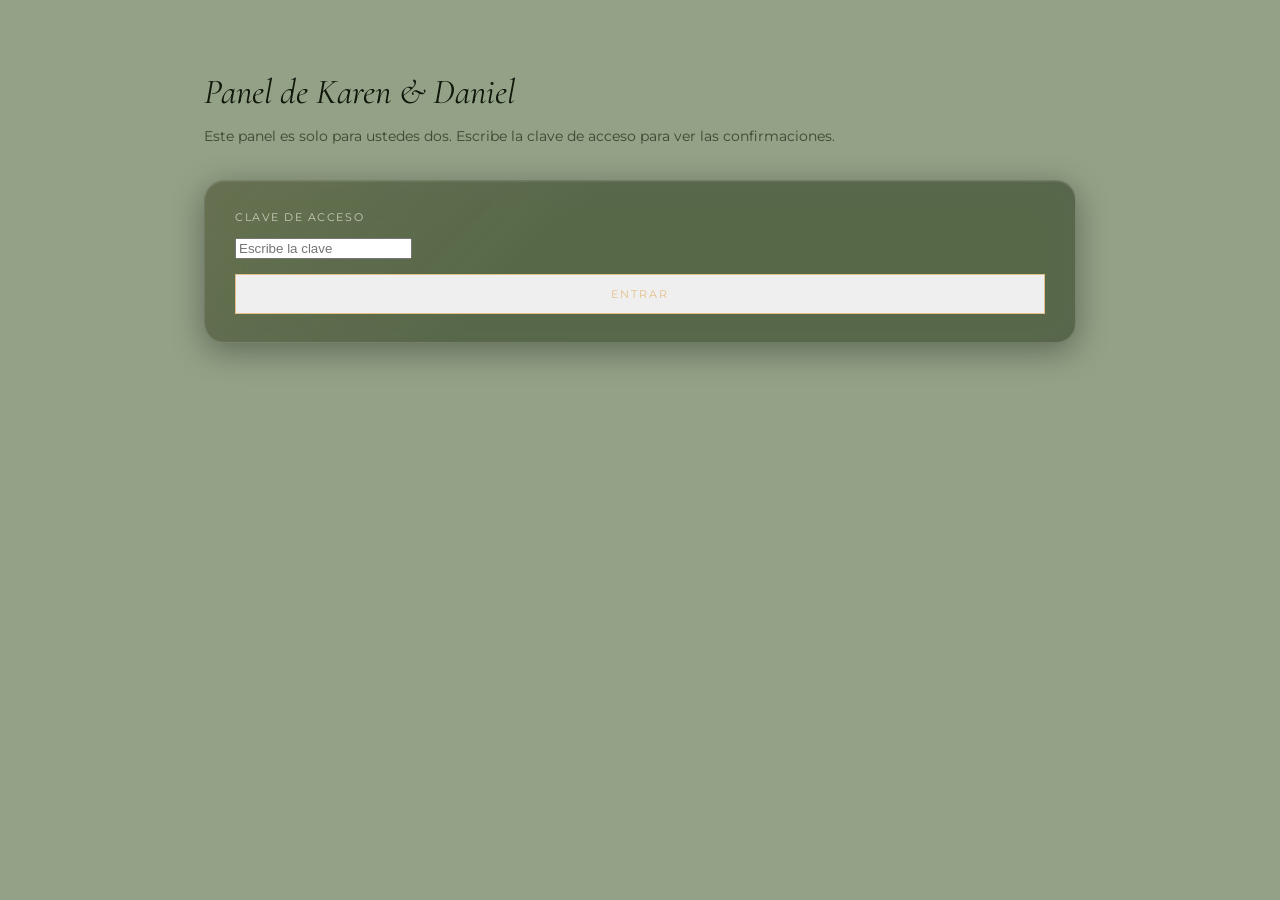
==== confirmaciones.html @ 7b3611a4 "Add files via upload" ====
<!DOCTYPE html>
<html lang="es">
<head>
<meta charset="UTF-8">
<meta name="viewport" content="width=device-width, initial-scale=1.0">
<title>Confirmaciones — Karen &amp; Daniel</title>
<meta name="robots" content="noindex, nofollow">
<link rel="preconnect" href="https://fonts.googleapis.com">
<link rel="preconnect" href="https://fonts.gstatic.com" crossorigin>
<link href="https://fonts.googleapis.com/css2?family=Cormorant+Garamond:ital,wght@0,400;0,500;1,400&family=Montserrat:wght@400;500;600&display=swap" rel="stylesheet">
<link rel="stylesheet" href="style.css">
</head>
<body style="background:var(--ivory);">

<!--
  PANEL PRIVADO — solo Karen y Daniel deberían tener este enlace.
  Pide una clave antes de mostrar cualquier dato. Como el sitio se
  publica como archivos estáticos (GitHub Pages), esto es una
  protección básica, no un login real de servidor: no la uses para
  nada más sensible que esta lista de invitados. Ver notas en
  google-apps-script.gs.
-->
<div class="admin-wrap" id="login-gate">
  <h1>Panel de Karen &amp; Daniel</h1>
  <p class="admin-sub">Este panel es solo para ustedes dos. Escribe la clave de acceso para ver las confirmaciones.</p>
  <div class="novios-box glass">
    <div class="field" style="margin-bottom:14px;">
      <label for="clave-acceso">Clave de acceso</label>
      <input type="password" id="clave-acceso" placeholder="Escribe la clave" autocomplete="off">
    </div>
    <button class="btn btn--gold btn--full" id="btn-entrar">Entrar</button>
    <p class="guest-status show" id="login-error" style="display:none;"></p>
  </div>
</div>

<div class="admin-wrap" id="dashboard-content" style="display:none;">
  <h1>Confirmaciones</h1>
  <p class="admin-sub" id="admin-sub-texto">Karen &amp; Daniel · 14 de noviembre de 2026</p>

  <div class="admin-stats" id="stats"></div>

  <div class="novios-box glass">
    <h2>Para Karen y Daniel</h2>
    <p>Desde aquí pueden descargar toda la información compilada de las confirmaciones de sus invitados, lista para revisar en Excel o compartir con el lugar del evento y el catering.</p>
    <p style="margin-top:10px;">Para enviar la invitación personalizada a cada invitado (con su nombre y su cantidad de acompañantes y niños ya cargados), usa el archivo <code>enlaces-invitados.csv</code> que te entregó Claude — cada fila trae el enlace único de esa persona o familia, listo para copiar y enviar por WhatsApp. Reemplaza <code>TU-DOMINIO-AQUI.com</code> por el dominio real donde publiques el sitio.</p>
    <div class="admin-actions">
      <button class="btn btn--gold" id="btn-export">Descargar todo (CSV)</button>
      <button class="btn" id="btn-clear">Borrar datos locales</button>
      <button class="btn" id="btn-salir">Salir</button>
    </div>
  </div>

  <div id="table-wrap"></div>
</div>

<script src="guests-data.js"></script>
<script src="guests-remote.js"></script>
<script>
/* ================================================================
 * ACCESO PRIVADO
 * Cambia CLAVE_ACCESO por la clave que quieras usar, y usa la MISMA
 * clave en CLAVE_NOVIOS dentro de google-apps-script.gs — así el
 * panel puede pedirle a Google Sheets las confirmaciones reales de
 * todos los dispositivos, no solo las de este navegador.
 * ================================================================ */
const CLAVE_ACCESO = "KarenYDaniel2026";
const SESION_KEY = "novios_acceso_ok";

const loginGate = document.getElementById("login-gate");
const dashboard = document.getElementById("dashboard-content");
const claveInput = document.getElementById("clave-acceso");
const loginError = document.getElementById("login-error");

function entrarAlPanel(){
  loginGate.style.display = "none";
  dashboard.style.display = "block";
  sessionStorage.setItem(SESION_KEY, "1");
  render();
}

document.getElementById("btn-entrar").addEventListener("click", () => {
  if (claveInput.value === CLAVE_ACCESO) {
    loginError.style.display = "none";
    entrarAlPanel();
  } else {
    loginError.textContent = "Clave incorrecta. Inténtalo de nuevo.";
    loginError.style.display = "block";
  }
});

claveInput.addEventListener("keydown", (e) => {
  if (e.key === "Enter") {
    e.preventDefault();
    document.getElementById("btn-entrar").click();
  }
});

document.getElementById("btn-salir").addEventListener("click", () => {
  sessionStorage.removeItem(SESION_KEY);
  dashboard.style.display = "none";
  loginGate.style.display = "block";
  claveInput.value = "";
});

// Si ya entraron antes en esta pestaña/sesión, no vuelve a pedir la clave.
if (sessionStorage.getItem(SESION_KEY) === "1") {
  entrarAlPanel();
}

/* ================================================================
 * DATOS: confirmaciones guardadas en este navegador (respaldo) +
 * confirmaciones reales desde Google Sheets (todas las personas,
 * desde cualquier dispositivo) cuando APPS_SCRIPT_URL esté configurado
 * en guests-remote.js.
 * ================================================================ */
const LS_KEY = "rsvps_karen_daniel";
document.addEventListener("guest-list-updated", render);

function cargarConfirmacionesLocales(){
  return JSON.parse(localStorage.getItem(LS_KEY) || "[]");
}

async function cargarConfirmacionesRemotas(){
  if (typeof APPS_SCRIPT_URL === "undefined" || !APPS_SCRIPT_URL) return null;
  try {
    const res = await fetch(`${APPS_SCRIPT_URL}?accion=confirmaciones&clave=${encodeURIComponent(CLAVE_ACCESO)}`);
    const datos = await res.json();
    if (datos && datos.ok && Array.isArray(datos.confirmaciones)) {
      return datos.confirmaciones
        .filter((c) => c.asistencia === "si" || c.asistencia === "no")
        .map((c) => ({
          nombre: c.nombre,
          asistencia: c.asistencia,
          llevaAcompanante: !!c.nombreAcompanante,
          nombreAcompanante: c.nombreAcompanante || "",
          llevaNino: !!c.nombreNino,
          nombreNino: c.nombreNino || "",
          fechaConfirmacion: c.fechaConfirmacion || "",
        }));
    }
  } catch (err) {
    console.warn("No se pudieron cargar las confirmaciones desde Google Sheets, usando respaldo local:", err);
  }
  return null;
}

// Combina lo remoto (fuente de verdad, todos los dispositivos) con lo local
// (respaldo inmediato de este navegador), sin duplicar por nombre.
function combinarConfirmaciones(remotas, locales){
  const base = remotas ? [...remotas] : [];
  const nombresBase = new Set(base.map((d) => normalizar(d.nombre)));
  locales.forEach((d) => {
    if (!nombresBase.has(normalizar(d.nombre))) base.push(d);
  });
  return base;
}

function formatearFecha(iso){
  if (!iso) return "—";
  const d = new Date(iso);
  if (isNaN(d.getTime())) return "—";
  return d.toLocaleString("es-CO", { day: "2-digit", month: "short", year: "numeric", hour: "2-digit", minute: "2-digit" });
}

async function render(){
  const locales = cargarConfirmacionesLocales();
  const remotas = await cargarConfirmacionesRemotas();
  const datos = combinarConfirmaciones(remotas, locales)
    .sort((a, b) => new Date(b.fechaConfirmacion) - new Date(a.fechaConfirmacion));

  document.getElementById("admin-sub-texto").textContent = remotas
    ? "Karen & Daniel · 14 de noviembre de 2026 — mostrando las confirmaciones reales de Google Sheets (todos los dispositivos)."
    : "Karen & Daniel · 14 de noviembre de 2026 — mostrando solo las confirmaciones guardadas en este navegador. Conecta Google Sheets (ver google-apps-script.gs) para ver las de todos los dispositivos.";

  const total = GUEST_LIST.length;
  const confirmados = datos.filter((d) => d.asistencia === "si").length;
  const noAsisten = datos.filter((d) => d.asistencia === "no").length;
  const pendientes = Math.max(total - datos.length, 0);
  const conAcompanante = datos.filter((d) => d.llevaAcompanante).length;
  const conNino = datos.filter((d) => d.llevaNino).length;

  document.getElementById("stats").innerHTML = `
    <div class="stat"><div class="n">${confirmados}</div><div class="l">Confirmados</div></div>
    <div class="stat"><div class="n">${noAsisten}</div><div class="l">No asisten</div></div>
    <div class="stat"><div class="n">${pendientes}</div><div class="l">Pendientes</div></div>
    <div class="stat"><div class="n">${conAcompanante}</div><div class="l">Con acompañante</div></div>
    <div class="stat"><div class="n">${conNino}</div><div class="l">Con niño(s)</div></div>
  `;

  const wrap = document.getElementById("table-wrap");

  if (datos.length === 0) {
    wrap.innerHTML = `<div class="empty-state">Todavía no hay confirmaciones registradas.</div>`;
    return;
  }

  const filas = datos.map((d) => `
    <tr>
      <td>${d.nombre}</td>
      <td><span class="tag ${d.asistencia === 'si' ? 'si' : 'no'}">${d.asistencia === 'si' ? 'Asiste' : 'No asiste'}</span></td>
      <td>${d.llevaAcompanante ? (d.nombreAcompanante || 'Sí (sin nombre)') : '—'}</td>
      <td>${d.llevaNino ? (d.nombreNino || 'Sí (sin nombre)') : '—'}</td>
      <td>${formatearFecha(d.fechaConfirmacion)}</td>
    </tr>
  `).join("");

  wrap.innerHTML = `
    <table class="rsvp-table">
      <thead><tr><th>Invitado</th><th>Asistencia</th><th>Acompañante</th><th>Niño(s)</th><th>Fecha de confirmación</th></tr></thead>
      <tbody>${filas}</tbody>
    </table>
  `;
}

document.getElementById("btn-export").addEventListener("click", async () => {
  const locales = cargarConfirmacionesLocales();
  const remotas = await cargarConfirmacionesRemotas();
  const datos = combinarConfirmaciones(remotas, locales);
  if (datos.length === 0) { alert("No hay datos para exportar todavía."); return; }
  const encabezado = "Nombre,Asistencia,Acompanante,NombreAcompanante,LlevaNino,NombreNino,FechaConfirmacion\n";
  const filas = datos.map((d) => [
    d.nombre, d.asistencia, d.llevaAcompanante ? "Si" : "No", d.nombreAcompanante || "",
    d.llevaNino ? "Si" : "No", d.nombreNino || "", d.fechaConfirmacion
  ].map((v) => `"${String(v).replace(/"/g, '""')}"`).join(",")).join("\n");
  const blob = new Blob([encabezado + filas], { type: "text/csv;charset=utf-8;" });
  const url = URL.createObjectURL(blob);
  const a = document.createElement("a");
  a.href = url; a.download = "confirmaciones-karen-daniel.csv";
  a.click();
  URL.revokeObjectURL(url);
});

document.getElementById("btn-clear").addEventListener("click", () => {
  if (confirm("¿Borrar las confirmaciones guardadas en ESTE navegador? Esto no afecta lo que ya está guardado en Google Sheets. Esta acción no se puede deshacer.")) {
    localStorage.removeItem(LS_KEY);
    render();
  }
});
</script>
</body>
</html>
---- style.css ----
/* =========================================================
   Karen & Daniel — 14.11.2026
   Tokens
   ========================================================= */
:root{
  --ivory:      oklab(69.029% -0.02671 0.03192);
  --ivory-2:    #2e5430;
  --ink:        #10160A;
  --ink-soft:   #3C4630;
  --gold:       #264b02;
  --gold-soft:  #E3C088;
  --wine:       #fce7b0;
  --green-deep: #f9f4c3;
  --green-mid:  #6e9225;
  --green-card: rgb(82, 111, 46);
  --line:       rgba(28,23,18,0.14);
  --shadow:     0 20px 60px rgba(10,15,6,0.35);

  --display:   'Cormorant Garamond', serif;
  --body:      'Montserrat', sans-serif;

  --container: 720px;

  --overlay-green: rgba(9, 24, 11, 0.78);
  --overlay-green-2: rgba(6, 14, 7, 0.48);
  --glass-bg: rgba(246, 242, 232, 0.897);
  --glass-bg-dark: rgba(29, 41, 20, 0.48);
  --glass-border: rgba(255, 255, 255, 0.53);
  --glass-blur: 18px;

  --section-dark-green: linear-gradient(165deg, #153105 0%, #1e2409 50%, #081a0a 100%);
  --edge-fade: #081a0a;
}

/* =========================================================
   Liquid glass — shared utility
   ========================================================= */
.glass{
  position: relative;
  background:
    linear-gradient(135deg, rgba(227,192,136,0.10) 0%, transparent 40%),
    var(--glass-bg-dark);
  -webkit-backdrop-filter: blur(var(--glass-blur)) saturate(150%);
  backdrop-filter: blur(var(--glass-blur)) saturate(150%);
  border: 1px solid rgba(255,255,255,0.14);
  box-shadow: 0 8px 32px rgba(0,0,0,0.35), inset 0 1px 0 rgba(255,255,255,0.08);
  transition: transform .35s ease, box-shadow .35s ease, border-color .35s ease;
}
.glass:hover{
  transform: translateY(-3px);
  box-shadow: 0 14px 40px rgba(0,0,0,0.4), 0 0 0 1px rgba(227,192,136,0.3), inset 0 1px 0 rgba(255,255,255,0.1);
  border-color: rgba(227,192,136,0.4);
}
/* Brillo cálido dinámico: sigue el cursor sobre la superficie liquid glass */
.glass::after{
  content: "";
  position: absolute;
  inset: 0;
  border-radius: inherit;
  background: radial-gradient(240px circle at var(--mx, 50%) var(--my, 50%), rgba(227,192,136,0.55), rgba(207,163,92,0.14) 45%, transparent 65%);
  mix-blend-mode: soft-light;
  opacity: 0;
  transition: opacity .5s ease;
  pointer-events: none;
  z-index: 5;
}
.glass:hover::after{ opacity: 1; }
.card--dark.glass,
.hero .glass,
.section--dark .glass{
  background: var(--glass-bg-dark);
  border-color: rgba(255,255,255,0.14);
  box-shadow: 0 8px 32px rgba(0,0,0,0.35), inset 0 1px 0 rgba(255,255,255,0.08);
}
.section--tight{ padding: 56px 0 0; }

*{ box-sizing: border-box; }
html{ scroll-behavior: smooth; }
body{
  margin:0;
  background: var(--ivory);
  color: var(--ink);
  font-family: var(--body);
  font-weight: 400;
  line-height: 1.6;
  -webkit-font-smoothing: antialiased;
}

@media (prefers-reduced-motion: reduce){
  *{ animation-duration: 0.01ms !important; animation-iteration-count: 1 !important; transition-duration: 0.01ms !important; scroll-behavior: auto !important; }
}

img{ max-width:100%; display:block; }

a{ color: inherit; }

:focus-visible{
  outline: 2px solid var(--wine);
  outline-offset: 3px;
}

.container{
  max-width: var(--container);
  margin: 0 auto;
  padding: 0 24px;
}

.eyebrow{
  font-family: var(--body);
  font-size: 11px;
  font-weight: 600;
  letter-spacing: 0.28em;
  text-transform: uppercase;
  color: var(--gold);
}

h1, h2, h3{
  font-family: var(--display);
  font-weight: 400;
  color: var(--ink);
  margin: 0;
}

h2{
  font-size: clamp(2rem, 5vw, 2.75rem);
  font-style: italic;
  letter-spacing: 0.01em;
}

p{ margin: 0; }

.section{
  padding: 96px 0;
  position: relative;
}

.section--dark{
  background: var(--ink);
  color: var(--ivory);
}
.section--dark h2, .section--dark h3{ color: var(--ivory); }
.section--dark .eyebrow{ color: var(--gold-soft); }

/* Secciones de fondo claro reemplazadas por un degradado verde oscuro,
   con texto claro para que resalte y no haya salto de contraste entre secciones. */
.section:not(.section--dark){
  background: var(--section-dark-green);
  color: var(--ivory);
}

.section-head{
  text-align: center;
  margin-bottom: 56px;
}
.section-head .eyebrow{ display:block; margin-bottom: 14px; color: var(--gold-soft); }
.section-head h2{ color: var(--ivory); }

/* =========================================================
   Seal divider — the signature element
   A wax-seal monogram marks the turn of every section, like
   the seal on the back flap of the invitation envelope.
   ========================================================= */
.seal{
  width: 64px;
  height: 64px;
  margin: 0 auto;
  display: grid;
  place-items: center;
  position: relative;
}
.seal svg{ width:100%; height:100%; }
.seal-divider{
  display:flex;
  justify-content:center;
  padding: 8px 0 48px;
  background: var(--ink);
}

/* =========================================================
   Header / nav
   ========================================================= */
.top-nav{
  position: fixed;
  top: 0; left: 0; right: 0;
  z-index: 40;
  display:flex;
  justify-content:center;
  padding: 18px 0;
  background: linear-gradient(to bottom, rgba(6,14,7,0.45), transparent);
  pointer-events: none;
}
.top-nav .monogram{
  pointer-events: all;
  font-family: var(--display);
  font-style: italic;
  font-size: 22px;
  color: var(--ivory);
  letter-spacing: 0.04em;
}

/* =========================================================
   Hero
   ========================================================= */
.hero{
  min-height: 100vh;
  display:flex;
  flex-direction: column;
  align-items: center;
  justify-content: center;
  text-align: center;
  padding: 140px 24px 80px;
  background: var(--ink);
  color: var(--ivory);
  overflow: hidden;
  position: relative;
}

.hero::before,
.hero::after{
  content:"";
  position:absolute;
  width: 1px;
  background: linear-gradient(to bottom, transparent, var(--gold-soft) 20%, var(--gold-soft) 80%, transparent);
  top: 40px; bottom: 40px;
  opacity: 0.5;
  z-index: 2;
}
.hero::before{ left: 24px; }
.hero::after{ right: 24px; }

/* Video banner de portada — horizontal, responsive, cubre todo el hero */
.hero-media{
  position: absolute;
  inset: 0;
  z-index: 0;
  overflow: hidden;
  /* Fondo cálido de respaldo (igual al diseño original) mientras cargas tu video real */
  background: radial-gradient(120% 90% at 15% 10%, var(--green-mid) 0%, var(--ink) 55%), radial-gradient(90% 70% at 85% 90%, rgba(207,163,92,0.16) 0%, transparent 60%);
}
.hero-video{
  position: absolute;
  top: 50%; left: 50%;
  width: 100%; height: 100%;
  min-width: 100%; min-height: 100%;
  transform: translate(-50%, -50%);
  object-fit: cover;
  object-position: center;
}
/* Escritorio: video horizontal. Se oculta en responsive/móvil. */
.hero-video--mobile{ display: none; }
@media (max-width: 640px){
  .hero-video--desktop{ display: none; }
  .hero-video--mobile{ display: block; }
}
.hero-overlay{
  position: absolute;
  inset: 0;
  background:
    linear-gradient(180deg, var(--overlay-green) 0%, var(--overlay-green-2) 42%, var(--overlay-green) 100%);
  mix-blend-mode: multiply;
  opacity: 0.68;
}
/* Une el borde inferior del video con el tono de la siguiente sección
   con una transición corta y suave — sin crear un bloque negro grande. */
.hero-media::after{
  content: "";
  position: absolute;
  left: 0; right: 0; bottom: 0;
  height: clamp(56px, 9vh, 110px);
  background: linear-gradient(180deg, transparent 0%, transparent 30%, var(--edge-fade) 100%);
  pointer-events: none;
  z-index: 1;
}

.hero-frame{
  position:relative;
  z-index:2;
  max-width: 560px;
  animation: rise 1.1s cubic-bezier(.2,.7,.2,1) both;
}

@keyframes rise{
  from{ opacity:0; transform: translateY(18px); }
  to{ opacity:1; transform: translateY(0); }
}

.hero .eyebrow{ color: var(--gold-soft); text-shadow: 0 2px 10px rgba(0,0,0,0.55); }

.hero-names{
  font-family: var(--display);
  font-style: italic;
  font-weight: 400;
  font-size: clamp(3.2rem, 12vw, 5.6rem);
  line-height: 1.05;
  margin: 18px 0 6px;
  letter-spacing: 0.01em;
  color: var(--ivory);
  text-shadow: 0 6px 28px rgba(0,0,0,0.5), 0 1px 4px rgba(0,0,0,0.45);
}
.hero-names .amp{
  display:block;
  font-size: 0.55em;
  color: var(--gold-soft);
  margin: 2px 0;
}

.hero-sub{
  font-family: var(--body);
  font-size: 13px;
  letter-spacing: 0.22em;
  text-transform: uppercase;
  color: var(--ivory);
  opacity: 0.92;
  margin-top: 10px;
  text-shadow: 0 2px 10px rgba(0,0,0,0.5);
}
.hero-message{
  font-family: var(--display);
  font-style: italic;
  font-weight: 400;
  font-size: 15px;
  line-height: 1.6;
  letter-spacing: 0.01em;
  color: var(--ivory);
  opacity: 0.88;
  margin-top: 18px;
  text-shadow: 0 2px 10px rgba(0,0,0,0.5);
}

.hero-copy{
  margin-top: 28px;
  font-size: 15.5px;
  color: rgba(246,241,231,0.82);
  max-width: 420px;
  margin-inline: auto;
}

/* Countdown */
.countdown{
  display:flex;
  gap: clamp(10px, 4vw, 28px);
  justify-content: center;
  margin-top: 44px;
}
.countdown .unit{
  min-width: 62px;
}
.countdown .num{
  font-family: var(--display);
  font-size: clamp(1.8rem, 6vw, 2.6rem);
  color: var(--gold-soft);
  font-weight: 500;
}
.countdown .label{
  font-size: 10px;
  letter-spacing: 0.18em;
  text-transform: uppercase;
  opacity: 0.7;
  margin-top: 4px;
}

.scroll-cue{
  position: relative;
  z-index: 2;
  margin-top: 56px;
  font-size: 10px;
  letter-spacing: 0.2em;
  text-transform: uppercase;
  color: var(--gold-soft);
  opacity: 0.75;
  display:flex;
  flex-direction: column;
  align-items: center;
  gap: 8px;
}
.scroll-cue .line{
  width:1px; height: 30px;
  background: var(--gold-soft);
  animation: pulse-line 2s ease-in-out infinite;
}
@keyframes pulse-line{
  0%,100%{ transform: scaleY(0.5); opacity:.4; }
  50%{ transform: scaleY(1); opacity: 1; }
}

/* =========================================================
   Details cards (ceremonia / recepcion)
   ========================================================= */
.details-grid{
  display:grid;
  grid-template-columns: 1fr 1fr;
  gap: 24px;
}
@media (max-width: 640px){
  .details-grid{ grid-template-columns: 1fr; }
}

.card{
  border-radius: 16px;
  padding: 40px 32px;
  text-align:center;
  position: relative;
}
.card:not(.glass){
  background: var(--ivory-2);
  border: 1px solid var(--line);
}
.card::before{
  content:"";
  position:absolute;
  top: 14px; left: 14px; right: 14px; bottom: 14px;
  border: 1px solid var(--gold-soft);
  opacity: 0.35;
  pointer-events: none;
}
.card .icon{
  width: 34px; height: 34px;
  margin: 0 auto 18px;
  color: var(--gold);
}
.card h3{
  font-size: 1.6rem;
  font-style: italic;
  margin-bottom: 10px;
}
.card .time{
  font-family: var(--body);
  font-size: 12px;
  letter-spacing: 0.16em;
  text-transform: uppercase;
  color: var(--wine);
  margin-bottom: 14px;
}
.card p.place{
  font-size: 14.5px;
  color: var(--ink-soft);
  margin-bottom: 22px;
}
.btn{
  display:inline-flex;
  align-items:center;
  gap: 8px;
  font-family: var(--body);
  font-size: 11px;
  letter-spacing: 0.18em;
  text-transform: uppercase;
  color: var(--ivory);
  text-decoration:none;
  border: 1px solid rgba(246,242,232,0.55);
  padding: 12px 22px;
  transition: background .25s ease, color .25s ease;
}
.btn:hover{ background: var(--ivory); color: var(--ink); }
.btn--gold{
  border-color: var(--gold-soft);
  color: var(--gold-soft);
}
.btn--gold:hover{ background: var(--gold-soft); color: var(--ink); }
.btn--full{ width:100%; justify-content:center; }
.btn:disabled, .btn[disabled]{
  opacity: 0.45;
  cursor: not-allowed;
}
.btn:disabled:hover{ background:none; color: var(--gold-soft); }

.card--dark{ background: var(--glass-bg-dark); }
.card--dark h3{ color: var(--ivory); }
.card--dark .place{ color: rgba(246,241,231,0.75); margin-bottom: 0; }
.card--dark .icon{ color: var(--gold-soft); }
.card--dark::before{ border-color: rgba(199,166,98,0.3); }

/* =========================================================
   Cápsula — Ceremonia & Recepción (elemento único)
   ========================================================= */
.capsule{
  max-width: 480px;
  margin: 0 auto;
  padding: 36px 32px;
  border-radius: 28px;
  text-align: center;
}
.capsule-times{
  display:flex;
  align-items:center;
  justify-content:center;
  gap: 22px;
  margin-bottom: 22px;
}
.capsule-time{ display:flex; flex-direction:column; gap:4px; }
.capsule-label{
  font-size: 10.5px;
  letter-spacing: 0.16em;
  text-transform: uppercase;
  color: var(--wine);
}
.capsule-hour{
  font-family: var(--display);
  font-style: italic;
  font-size: 1.7rem;
  color: var(--ivory);
}
.capsule-sep{
  width: 1px;
  height: 34px;
  background: var(--line);
}
.capsule-place{
  display:flex;
  align-items:center;
  justify-content:center;
  gap: 8px;
  font-size: 13.5px;
  color: rgba(246,242,232,0.72);
  margin-bottom: 22px;
}
.capsule-place svg{ width: 16px; height: 16px; color: var(--gold-soft); flex-shrink:0; }

.capsule-map{
  position: relative;
  width: 100%;
  aspect-ratio: 16 / 10;
  border-radius: 16px;
  overflow: hidden;
  margin: 0 0 22px;
  border: 1px solid var(--glass-border);
  box-shadow: 0 10px 30px rgba(10,15,6,0.22), inset 0 1px 0 rgba(255,255,255,0.12);
}
.capsule-map iframe{
  width: 100%;
  height: 100%;
  border: 0;
  display: block;
  filter: saturate(0.82) contrast(1.05) brightness(0.98);
}
.capsule-map-pin{
  position: absolute;
  top: 50%; left: 50%;
  width: 14px; height: 14px;
  margin: -22px 0 0 -7px;
  border-radius: 50% 50% 50% 0;
  background: var(--gold);
  transform: rotate(-45deg);
  box-shadow: 0 0 0 0 rgba(207,163,92,0.55);
  animation: pin-pulse 2.2s ease-in-out infinite;
  pointer-events: none;
}
@keyframes pin-pulse{
  0%, 100%{ box-shadow: 0 0 0 0 rgba(207,163,92,0.55); }
  50%{ box-shadow: 0 0 0 12px rgba(207,163,92,0); }
}

/* =========================================================
   Colores — círculos animados
   ========================================================= */
.colors-label{
  font-size: 11px;
  letter-spacing: 0.14em;
  text-transform: uppercase;
  color: rgba(246,242,232,0.72);
  margin: 28px 0 14px;
}
.colors-label:first-child{ margin-top: 0; }
.palette--animated .swatch--anim{
  animation: swatch-pulse 3.2s ease-in-out infinite;
  animation-delay: var(--delay, 0s);
  box-shadow: 0 0 0 0 rgba(169,129,47,0.35);
}
@keyframes swatch-pulse{
  0%, 100%{ transform: scale(1); box-shadow: 0 0 0 0 rgba(169,129,47,0.28); }
  50%{ transform: scale(1.12); box-shadow: 0 0 0 8px rgba(169,129,47,0); }
}
.swatch--forbidden{
  position: relative;
  border: 1px solid var(--line);
}
.forbidden-line{
  position:absolute;
  top:50%; left:50%;
  width: 46px; height: 1.5px;
  background: var(--wine);
  transform: translate(-50%,-50%) rotate(45deg);
}

/* =========================================================
   Carrusel de fotos — tarjetas apiladas (estilo swipe-deck)
   ========================================================= */
.carousel{
  display:flex;
  flex-direction: column;
  align-items:center;
  gap: 28px;
  max-width: 420px;
  margin: 40px auto 0;
  padding: 0 12px;
}
.carousel-stage{
  position: relative;
  width: min(300px, 78vw);
  aspect-ratio: 3 / 4;
  touch-action: pan-y;
}
.carousel-card{
  position: absolute;
  inset: 0;
  margin: 0;
  border-radius: 18px;
  overflow: hidden;
  background: var(--ivory-2);
  cursor: grab;
  will-change: transform, opacity;
  transition: transform .55s cubic-bezier(.2,.7,.2,1), opacity .5s ease;
}
.carousel-card:active{ cursor: grabbing; }
.carousel-card.dragging{ transition: none; }
.carousel-card img{
  width: 100%;
  height: 100%;
  object-fit: cover;
  pointer-events: none;
}
.carousel-card.is-placeholder{
  background: linear-gradient(135deg, var(--ink) 0%, var(--wine) 55%, var(--gold) 130%);
}
.carousel-card.is-placeholder img{ visibility: hidden; }
.carousel-card.is-placeholder::after{
  content: "Foto próximamente";
  position:absolute;
  inset:0;
  display:flex;
  align-items:center;
  justify-content:center;
  font-family: var(--display);
  font-style: italic;
  font-size: 1.1rem;
  color: rgba(246,241,231,0.85);
  text-align:center;
  padding: 20px;
}
.carousel-card[data-pos="active"]{
  transform: translate(0,0) scale(1) rotate(0deg);
  opacity: 1;
  z-index: 5;
  pointer-events: auto;
}
.carousel-card[data-pos="next"]{
  transform: translate(0,14px) scale(.94) rotate(-3deg);
  opacity: .9;
  z-index: 4;
  pointer-events: none;
}
.carousel-card[data-pos="next2"]{
  transform: translate(0,26px) scale(.88) rotate(3deg);
  opacity: .55;
  z-index: 3;
  pointer-events: none;
}
.carousel-card[data-pos="prev"]{
  transform: translate(-90px,-10px) scale(.85) rotate(-10deg);
  opacity: 0;
  z-index: 2;
  pointer-events: none;
}
.carousel-card[data-pos="far"]{
  transform: translate(60px,30px) scale(.8) rotate(6deg);
  opacity: 0;
  z-index: 1;
  pointer-events: none;
}
.carousel-controls{
  display:flex;
  align-items:center;
  justify-content:center;
  gap: 18px;
}
.carousel-arrow{
  width: 44px; height: 44px;
  border-radius: 50%;
  display:grid;
  place-items:center;
  color: var(--ink);
  cursor:pointer;
  flex-shrink: 0;
  border: 1px solid var(--glass-border);
}
.carousel-arrow svg{ width: 18px; height: 18px; }
.carousel-dots{
  display:flex;
  justify-content:center;
  gap: 8px;
}
.carousel-dots button{
  width: 7px; height: 7px;
  border-radius: 50%;
  border: none;
  background: var(--line);
  cursor:pointer;
  padding: 0;
  transition: background .2s ease, transform .2s ease;
}
.carousel-dots button.active{
  background: var(--gold);
  transform: scale(1.3);
}
@media (max-width: 640px){
  .carousel{ gap: 22px; padding: 0 6px; }
  .carousel-arrow{ width: 36px; height: 36px; }
}

/* =========================================================
   Itinerary timeline
   ========================================================= */
.timeline{
  max-width: 480px;
  margin: 0 auto;
}
.timeline-item{
  display:grid;
  grid-template-columns: 84px 1fr;
  gap: 20px;
  padding-bottom: 28px;
  position: relative;
}
.timeline-item::before{
  content:"";
  position:absolute;
  left: 84px;
  top: 6px;
  width: 1px;
  height: 100%;
  background: rgba(246,242,232,0.16);
}
.timeline-item:last-child::before{ display:none; }
.timeline-item .t{
  font-family: var(--display);
  font-style: italic;
  font-size: 1.15rem;
  color: var(--gold-soft);
  padding-top: 1px;
}
.timeline-item .dot{
  position:absolute;
  left: 80px;
  top: 4px;
  width: 9px; height:9px;
  border-radius: 50%;
  background: var(--gold);
  box-shadow: 0 0 0 3px rgba(207,163,92,0.18);
}
.timeline-item h4{
  font-family: var(--body);
  font-size: 14px;
  font-weight: 600;
  letter-spacing: 0.03em;
  margin: 0 0 4px;
  color: var(--ivory);
}
.timeline-item p{
  font-size: 13.5px;
  color: rgba(246,242,232,0.72);
}

/* =========================================================
   Dress code
   ========================================================= */
.dresscode{
  text-align:center;
}
.palette{
  display:flex;
  justify-content:center;
  gap: 14px;
  margin: 32px 0 8px;
}
.swatch{
  width: 40px; height: 40px;
  border-radius: 50%;
  border: 1px solid var(--line);
}
.dresscode .note{
  font-size: 13px;
  color: rgba(246,242,232,0.72);
  margin-top: 18px;
  font-style: italic;
  font-family: var(--display);
}

/* =========================================================
   RSVP form
   ========================================================= */
.rsvp-box{
  border-radius: 20px;
  padding: 48px 36px;
  max-width: 480px;
  margin: 0 auto;
}
.rsvp-box:not(.glass){
  background: var(--ivory-2);
  border: 1px solid var(--line);
}
@media (max-width: 520px){
  .rsvp-box{ padding: 36px 22px; }
}

.field{
  margin-bottom: 22px;
  text-align: left;
  position: relative;
}
.field label{
  display:block;
  font-size: 11px;
  letter-spacing: 0.14em;
  text-transform: uppercase;
  color: rgba(246,242,232,0.7);
  margin-bottom: 8px;
}
.field input[type="text"],
.field select{
  width: 100%;
  font-family: var(--body);
  font-size: 15px;
  padding: 12px 14px;
  border: 1px solid var(--line);
  background: var(--ivory);
  color: var(--ink);
  border-radius: 0;
  appearance: none;
}
.autocomplete-list{
  position:absolute;
  left:0; right:0; top: 100%;
  background: var(--ivory);
  border: 1px solid var(--line);
  max-height: 200px;
  overflow-y:auto;
  z-index: 10;
  display:none;
}
.autocomplete-list.open{ display:block; }
.autocomplete-list button{
  display:block;
  width:100%;
  text-align:left;
  padding: 10px 14px;
  background:none;
  border:none;
  font-family: var(--body);
  font-size: 14px;
  color: var(--ink);
  cursor:pointer;
}
.autocomplete-list button:hover,
.autocomplete-list button:focus-visible{
  background: var(--ivory-2);
}

.guest-status{
  font-size: 12.5px;
  padding: 10px 12px;
  margin-bottom: 20px;
  border-left: 2px solid var(--gold-soft);
  background: rgba(227,192,136,0.1);
  color: rgba(246,242,232,0.82);
  display:none;
}
.guest-status.show{ display:block; }
.guest-status.not-found{
  border-left-color: var(--wine);
  background: rgba(252,231,176,0.08);
}

.radio-row{
  display:flex;
  gap: 10px;
}
.radio-row label{
  flex:1;
  display:flex;
  align-items:center;
  justify-content:center;
  gap:8px;
  font-size: 13px;
  letter-spacing: 0.04em;
  text-transform: none;
  color: rgba(246,242,232,0.82);
  border: 1px solid rgba(255,255,255,0.2);
  padding: 12px 10px;
  cursor: pointer;
  transition: border-color .2s ease, background .2s ease;
}
.radio-row input{ accent-color: var(--wine); }
.radio-row label:has(input:checked){
  border-color: var(--wine);
  background: rgba(252,231,176,0.1);
}

.checkbox-row{
  display:flex;
  align-items:flex-start;
  gap: 10px;
  font-size: 13.5px;
  color: rgba(246,242,232,0.78);
  cursor:pointer;
}
.checkbox-row input{ margin-top:3px; accent-color: var(--wine); }

.companion-block{
  display:none;
  margin-top: 8px;
  padding-left: 26px;
}
.companion-block.show{ display:block; }

.rsvp-note{
  font-size: 12px;
  color: rgba(246,242,232,0.62);
  text-align:center;
  margin-top: 18px;
}

.rsvp-success{
  display:none;
  text-align:center;
  padding: 20px 0 0;
}
.rsvp-success.show{ display:block; }
.rsvp-success .seal{ margin-bottom: 14px; }
.rsvp-success h3{
  font-style: italic;
  font-size: 1.6rem;
  margin-bottom: 8px;
  color: var(--ivory);
}
.rsvp-success p{ font-size: 13.5px; color: rgba(246,242,232,0.75); }

.rsvp-form.hide{ display:none; }

.rsvp-closed{
  display:none;
  text-align:center;
  padding: 20px 0 0;
}
.rsvp-closed.show{ display:block; }
.rsvp-closed .seal{ margin-bottom: 14px; opacity: 0.7; }
.rsvp-closed h3{
  font-style: italic;
  font-size: 1.5rem;
  margin-bottom: 10px;
  color: var(--wine);
}
.rsvp-closed p{ font-size: 13.5px; color: rgba(246,242,232,0.75); max-width: 360px; margin: 0 auto; }

/* =========================================================
   Invitación individual — 3 pasos
   ========================================================= */
.invite-lookup{
  max-width: 440px;
  margin: 0 auto 28px;
  padding: 32px 30px;
  border-radius: 20px;
  text-align: center;
}
.invite-lookup.hide{ display:none; }
.invite-lookup-text{
  font-size: 13.5px;
  color: rgba(246,242,232,0.75);
  margin-bottom: 18px;
  line-height: 1.55;
}
.invite-lookup input[type="text"]{
  width: 100%;
  font-family: var(--body);
  font-size: 15px;
  padding: 12px 14px;
  border: 1px solid var(--line);
  background: var(--ivory);
  color: var(--ink);
  text-align: center;
}

.invite-card{
  display:none;
  max-width: 440px;
  margin: 0 auto 28px;
  padding: 40px 34px;
  border-radius: 24px;
  text-align: center;
}
.invite-card.show{ display:block; }
.invite-card .seal{ width: 52px; height: 52px; margin-bottom: 14px; }
.invite-card .eyebrow{ display:block; margin-bottom: 10px; color: var(--gold-soft); }
.invite-greeting{
  font-family: var(--display);
  font-style: italic;
  font-size: 1.9rem;
  color: var(--ivory);
  margin-bottom: 10px;
}
.invite-detail{
  font-size: 14px;
  color: rgba(246,242,232,0.75);
  margin-bottom: 26px;
  line-height: 1.55;
}
.invite-card-back{
  display:block;
  width: 100%;
  margin-top: 14px;
  background:none;
  border:none;
  font-family: var(--body);
  font-size: 11.5px;
  letter-spacing: 0.06em;
  color: rgba(246,242,232,0.65);
  text-decoration: underline;
  cursor: pointer;
}

#rsvp-box{ display:none; }
#rsvp-box.show{ display:block; }

/* =========================================================
   Recomendaciones — grilla de 4
   ========================================================= */
.recomendaciones-grid{
  grid-template-columns: repeat(2, 1fr);
}
.recomendaciones-grid .card{ padding: 32px 24px; }
@media (min-width: 860px){
  .recomendaciones-grid{ grid-template-columns: repeat(4, 1fr); }
}

/* =========================================================
   Código de vestimenta
   ========================================================= */
.dresscode-grid{
  display:grid;
  grid-template-columns: 1fr;
  gap: 20px;
  margin-bottom: 28px;
}
@media (min-width: 720px){
  .dresscode-grid{ grid-template-columns: 1fr 1fr; }
}
.dresscode-col{
  padding: 32px 28px;
  border-radius: 20px;
  text-align: center;
}
.dresscode-col h3{
  color: var(--gold-soft);
  font-size: 1.4rem;
  font-style: italic;
  margin-bottom: 10px;
}
.dresscode-suggest{
  font-size: 13.5px;
  color: rgba(246,242,232,0.75);
  margin-bottom: 20px;
}
.dresscode-avoid-label{
  font-size: 10px;
  letter-spacing: 0.16em;
  text-transform: uppercase;
  color: var(--gold-soft);
  margin-bottom: 14px;
}
.dresscode-swatches{
  display:flex;
  flex-wrap: wrap;
  justify-content: center;
  gap: 16px;
}
.dc-swatch{
  display:flex;
  flex-direction: column;
  align-items:center;
  gap: 8px;
  width: 76px;
}
.dc-circle{
  width: 34px; height: 34px;
  border-radius: 50%;
  box-shadow: 0 2px 8px rgba(0,0,0,0.3);
  transition: transform .25s ease;
}
.dc-swatch:hover .dc-circle{ transform: scale(1.15); }
.dc-swatch span:last-child{
  font-size: 10px;
  color: rgba(246,242,232,0.65);
  line-height: 1.3;
}

.palette-suggested{
  max-width: 640px;
  margin: 0 auto;
  padding: 32px 28px;
  border-radius: 20px;
  text-align: center;
}
.palette-suggested-title{
  font-size: 10.5px;
  letter-spacing: 0.16em;
  text-transform: uppercase;
  color: var(--gold-soft);
  margin-bottom: 22px;
}
.palette-suggested-grid{
  display:grid;
  grid-template-columns: repeat(4, 1fr);
  gap: 18px 10px;
}
@media (max-width: 480px){
  .palette-suggested-grid{ grid-template-columns: repeat(3, 1fr); }
}
.ps-swatch{
  display:flex;
  flex-direction: column;
  align-items:center;
  gap: 8px;
}
.ps-circle{
  width: 32px; height: 32px;
  border-radius: 50%;
  box-shadow: 0 2px 8px rgba(0,0,0,0.3);
}
.ps-anim{
  animation: swatch-pulse 3.4s ease-in-out infinite;
  animation-delay: var(--delay, 0s);
}
.ps-swatch span:last-child{
  font-size: 9.5px;
  color: rgba(246,242,232,0.6);
  line-height: 1.25;
}

/* =========================================================
   Regalos
   ========================================================= */
.gift-card{
  max-width: 480px;
  margin: 0 auto;
  padding: 48px 36px;
  border-radius: 24px;
  text-align: center;
}
.gift-icon{
  width: 56px; height: 56px;
  margin: 0 auto 18px;
  border-radius: 50%;
  border: 1px solid var(--gold-soft);
  display:grid;
  place-items:center;
  color: var(--gold-soft);
  animation: gift-float 3.5s ease-in-out infinite;
}
@keyframes gift-float{
  0%, 100%{ transform: translateY(0); }
  50%{ transform: translateY(-6px); }
}
.gift-icon svg{ width: 24px; height: 24px; }
.gift-card .eyebrow{ display:block; margin-bottom: 10px; color: var(--gold-soft); }
.gift-card h2{ font-size: 1.9rem; margin-bottom: 16px; color: var(--ivory); }
.gift-card p{ font-size: 14px; color: rgba(246,242,232,0.75); line-height: 1.7; max-width: 380px; margin: 0 auto; }

/* =========================================================
   Tips y recomendaciones
   ========================================================= */
.tips-grid{
  display:grid;
  grid-template-columns: 1fr;
  gap: 18px;
}
@media (min-width: 620px){
  .tips-grid{ grid-template-columns: 1fr 1fr; }
}
@media (min-width: 980px){
  .tips-grid{ grid-template-columns: repeat(3, 1fr); }
}
.tip-card{
  padding: 30px 26px;
  border-radius: 18px;
  text-align: center;
}
.tip-card .icon{
  width: 40px; height: 40px;
  margin: 0 auto 16px;
  color: var(--gold-soft);
  transition: transform .3s ease;
}
.tip-card:hover .icon{ transform: scale(1.12) rotate(-4deg); }
.tip-card h3{ color: var(--ivory); font-size: 1.2rem; margin-bottom: 10px; }
.tip-card .place{ font-size: 13px; color: rgba(246,242,232,0.7); line-height: 1.6; margin-bottom: 0; }

/* =========================================================
   Footer
   ========================================================= */
.footer{
  text-align:center;
  padding: 60px 24px 140px;
  background: var(--ink);
  color: var(--ivory);
}
.footer .hero-names{ font-size: clamp(1.8rem,6vw,2.4rem); margin-bottom: 6px; }
.footer p{ font-size: 12px; letter-spacing: 0.08em; opacity: 0.65; margin-top: 10px; }

/* =========================================================
   Reproductor de música — estilo Spotify, dentro del hero
   ========================================================= */
.countdown-note{
  position: relative;
  z-index: 2;
  margin-top: 14px;
  font-family: var(--display);
  font-style: italic;
  font-size: 1rem;
  color: var(--gold-soft);
  opacity: 0.9;
}

.player{
  position: relative;
  z-index: 2;
  width: 100%;
  max-width: 420px;
  margin: 32px auto 0;
  padding: 22px 22px 18px;
  border-radius: 24px;
  text-align: left;
}
.player-top{
  display:flex;
  align-items:center;
  gap: 14px;
}
.player-disc{
  flex-shrink: 0;
  width: 58px; height: 58px;
  border-radius: 50%;
  display:grid;
  place-items:center;
  background:
    radial-gradient(circle at 50% 50%, var(--gold-soft) 0 14%, transparent 15%),
    repeating-radial-gradient(circle at 50% 50%, #3a5626 0, #3a5626 3px, #2a3f1c 3px, #2a3f1c 6px);
  box-shadow: 0 4px 14px rgba(0,0,0,0.4), inset 0 0 0 1px rgba(227,192,136,0.25);
  animation: disc-spin 8s linear infinite;
  animation-play-state: paused;
}
.player.playing .player-disc{ animation-play-state: running; }
@keyframes disc-spin{ to{ transform: rotate(360deg); } }
.player-disc-label{
  font-family: var(--display);
  font-style: italic;
  font-size: 8px;
  color: var(--ink);
  transform: translateY(0);
}
.player-meta{
  flex: 1;
  min-width: 0;
  display:flex;
  flex-direction: column;
  gap: 2px;
}
.player-eyebrow{
  font-size: 9.5px;
  letter-spacing: 0.16em;
  text-transform: uppercase;
  color: var(--gold);
}
.player-title{
  font-family: var(--display);
  font-style: italic;
  font-size: 1.15rem;
  color: var(--ivory);
  white-space: nowrap;
  overflow: hidden;
  text-overflow: ellipsis;
}
.player-artist{
  font-size: 11.5px;
  color: rgba(246,242,232,0.6);
}
.player-eq{
  flex-shrink: 0;
  display:flex;
  align-items:flex-end;
  gap: 2px;
  height: 14px;
  opacity: 0.35;
}
.player-eq span{
  width: 2.5px;
  background: var(--gold);
  border-radius: 2px;
  height: 4px;
  animation: eq-bounce 1s ease-in-out infinite;
  animation-play-state: paused;
}
.player.playing .player-eq{ opacity: 1; }
.player.playing .player-eq span{ animation-play-state: running; }
.player-eq span:nth-child(1){ animation-delay: -0.1s; }
.player-eq span:nth-child(2){ animation-delay: -0.5s; }
.player-eq span:nth-child(3){ animation-delay: -0.25s; }
.player-eq span:nth-child(4){ animation-delay: -0.7s; }
@keyframes eq-bounce{
  0%, 100%{ height: 3px; }
  50%{ height: 14px; }
}

.player-play{
  display:flex;
  align-items:center;
  justify-content:center;
  width: 52px; height: 52px;
  margin: 18px auto 16px;
  border-radius: 50%;
  border: none;
  background: radial-gradient(circle at 35% 30%, var(--gold-soft), var(--gold) 70%);
  color: var(--ink);
  cursor:pointer;
  box-shadow: 0 6px 18px rgba(207,163,92,0.35);
  transition: transform .2s ease, box-shadow .2s ease;
}
.player-play:hover{ transform: scale(1.06); box-shadow: 0 8px 22px rgba(207,163,92,0.5); }
.player-play:active{ transform: scale(0.96); }
.player-play svg{ width: 18px; height: 18px; }

.player-progress{
  display:flex;
  align-items:center;
  gap: 10px;
}
.player-time{
  font-size: 10.5px;
  color: rgba(246,242,232,0.55);
  min-width: 30px;
  font-variant-numeric: tabular-nums;
}
.player-time:last-child{ text-align: right; }
.player-bar{
  flex: 1;
  position: relative;
  height: 4px;
  border-radius: 4px;
  background: rgba(246,242,232,0.18);
  cursor: pointer;
}
.player-bar-fill{
  position:absolute;
  top:0; left:0; bottom:0;
  width: 0%;
  border-radius: 4px;
  background: linear-gradient(90deg, var(--gold) 0%, var(--gold-soft) 100%);
}
.player-bar-knob{
  position:absolute;
  top: 50%; left: 0%;
  width: 10px; height: 10px;
  border-radius: 50%;
  background: var(--gold-soft);
  transform: translate(-50%, -50%);
  box-shadow: 0 0 0 3px rgba(227,192,136,0.2);
  opacity: 0;
  transition: opacity .2s ease;
}
.player-bar:hover .player-bar-knob{ opacity: 1; }

/* =========================================================
   Reveal on scroll
   ========================================================= */
.reveal{
  opacity: 0;
  transform: translateY(22px);
  transition: opacity .8s ease, transform .8s ease;
}
.reveal.in{
  opacity: 1;
  transform: translateY(0);
}

/* =========================================================
   Confirmaciones (admin subpage) — shared basics
   ========================================================= */
.admin-wrap{
  max-width: 920px;
  margin: 0 auto;
  padding: 64px 24px 100px;
}
.admin-wrap h1{
  font-size: 2.2rem;
  font-style: italic;
  margin-bottom: 6px;
}
.admin-sub{ color: var(--ink-soft); font-size: 13.5px; margin-bottom: 32px; }
.admin-stats{
  display:flex;
  gap: 16px;
  margin-bottom: 32px;
  flex-wrap: wrap;
}
.novios-box{
  padding: 28px 30px;
  border-radius: 20px;
  margin-bottom: 32px;
}
.novios-box h2{
  font-size: 1.4rem;
  font-style: italic;
  margin-bottom: 10px;
}
.novios-box p{
  font-size: 13.5px;
  color: var(--ink-soft);
  line-height: 1.6;
}
.novios-box code{
  background: rgba(28,23,18,0.08);
  padding: 2px 6px;
  border-radius: 4px;
  font-size: 12.5px;
}
.novios-box .admin-actions{ margin: 18px 0 0; }
.stat{
  background: var(--ivory-2);
  border: 1px solid var(--line);
  padding: 16px 22px;
  min-width: 130px;
}
.stat .n{ font-family: var(--display); font-size: 1.8rem; color: var(--wine); }
.stat .l{ font-size: 10.5px; letter-spacing: 0.12em; text-transform: uppercase; color: var(--ink-soft); }

table.rsvp-table{
  width: 100%;
  border-collapse: collapse;
  font-size: 13.5px;
}
table.rsvp-table th, table.rsvp-table td{
  text-align:left;
  padding: 12px 10px;
  border-bottom: 1px solid var(--line);
}
table.rsvp-table th{
  font-size: 10.5px;
  letter-spacing: 0.1em;
  text-transform: uppercase;
  color: var(--ink-soft);
}
.tag{
  font-size: 11px;
  padding: 3px 10px;
  border-radius: 20px;
  display:inline-block;
}
.tag.si{ background: rgba(74,18,32,0.1); color: var(--wine); }
.tag.no{ background: rgba(28,23,18,0.08); color: var(--ink-soft); }
.empty-state{
  text-align:center;
  padding: 60px 20px;
  color: var(--ink-soft);
  border: 1px dashed var(--line);
}
.admin-actions{
  display:flex;
  gap: 12px;
  margin-bottom: 28px;
  flex-wrap: wrap;
}
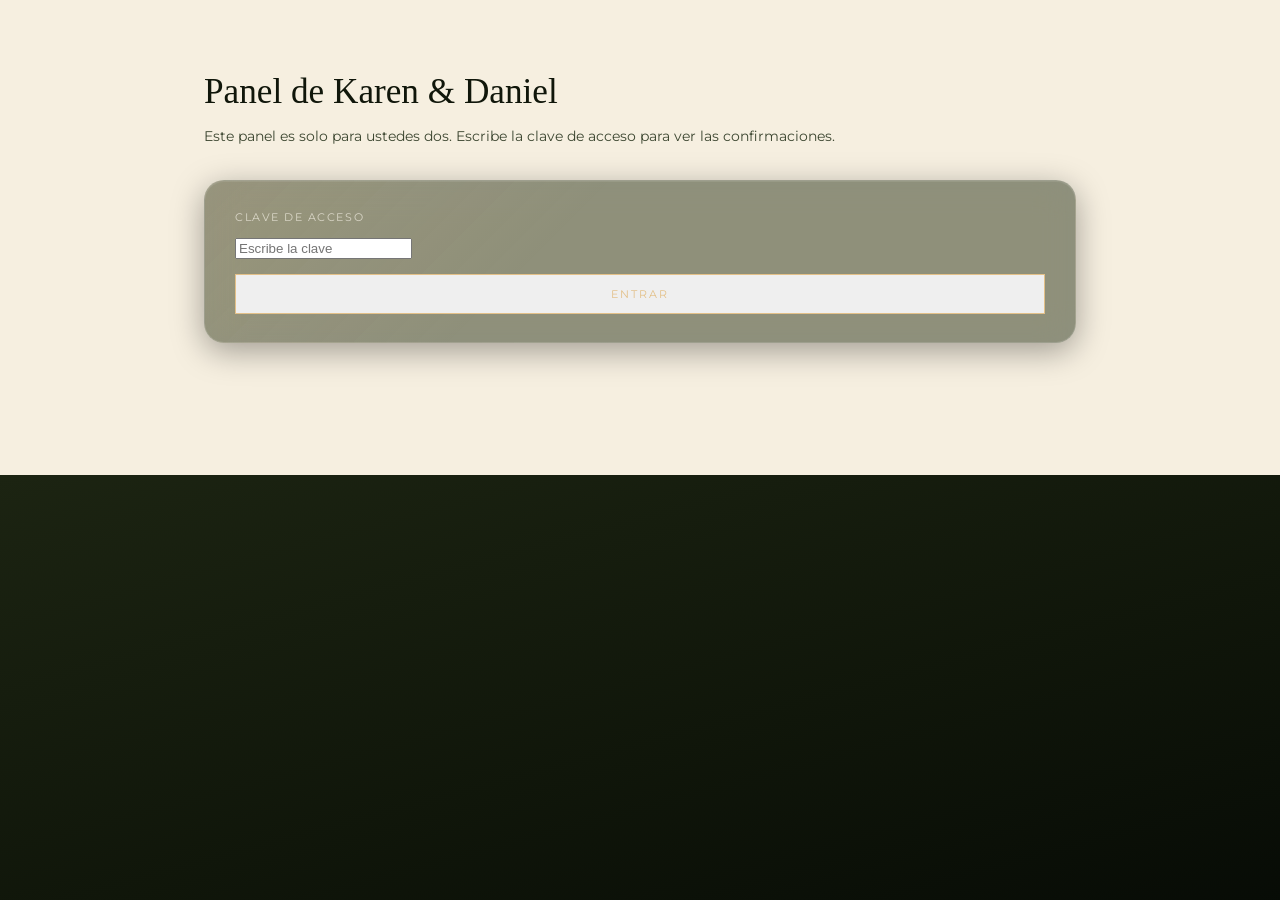
==== commit ae6b5ec8: "Add files via upload" ====
--- a/confirmaciones.html
+++ b/confirmaciones.html
@@ -45,6 +45,7 @@
     <p style="margin-top:10px;">Para enviar la invitación personalizada a cada invitado (con su nombre y su cantidad de acompañantes y niños ya cargados), usa el archivo <code>enlaces-invitados.csv</code> que te entregó Claude — cada fila trae el enlace único de esa persona o familia, listo para copiar y enviar por WhatsApp. Reemplaza <code>TU-DOMINIO-AQUI.com</code> por el dominio real donde publiques el sitio.</p>
     <div class="admin-actions">
       <button class="btn btn--gold" id="btn-export">Descargar todo (CSV)</button>
+      <button class="btn" id="btn-export-invitados">Descargar lista de invitados (CSV)</button>
       <button class="btn" id="btn-clear">Borrar datos locales</button>
       <button class="btn" id="btn-salir">Salir</button>
     </div>
@@ -230,6 +231,25 @@
   URL.revokeObjectURL(url);
 });
 
+// Descarga la lista COMPLETA de invitados (los 54, hayan confirmado o no),
+// tal como está cargada ahora mismo (desde guests-data.js o desde Google
+// Sheets si ya lo conectaste) — útil para revisarla en Excel o compartirla
+// con el lugar del evento antes de que empiecen a llegar confirmaciones.
+document.getElementById("btn-export-invitados").addEventListener("click", () => {
+  if (!GUEST_LIST || GUEST_LIST.length === 0) { alert("La lista de invitados todavía no ha cargado."); return; }
+  const encabezado = "Nombre,Tipo,AcompanantesPermitidos,AcompanantesReferencia,NinosPermitidos,NinosReferencia\n";
+  const filas = GUEST_LIST.map((g) => [
+    g.nombre, g.tipo || "", g.acompanantesPermitidos || 0, (g.acompanantesNombres || []).join(" - "),
+    g.ninosPermitidos || 0, (g.ninosNombres || []).join(" - ")
+  ].map((v) => `"${String(v).replace(/"/g, '""')}"`).join(",")).join("\n");
+  const blob = new Blob([encabezado + filas], { type: "text/csv;charset=utf-8;" });
+  const url = URL.createObjectURL(blob);
+  const a = document.createElement("a");
+  a.href = url; a.download = "lista-invitados-karen-daniel.csv";
+  a.click();
+  URL.revokeObjectURL(url);
+});
+
 document.getElementById("btn-clear").addEventListener("click", () => {
   if (confirm("¿Borrar las confirmaciones guardadas en ESTE navegador? Esto no afecta lo que ya está guardado en Google Sheets. Esta acción no se puede deshacer.")) {
     localStorage.removeItem(LS_KEY);
--- a/style.css
+++ b/style.css
@@ -3,7 +3,7 @@
    Tokens
    ========================================================= */
 :root{
-  --ivory:      oklab(69.029% -0.02671 0.03192);
+  --ivory:      #F6EFE0;
   --ivory-2:    #2e5430;
   --ink:        #10160A;
   --ink-soft:   #3C4630;
@@ -16,7 +16,8 @@
   --line:       rgba(28,23,18,0.14);
   --shadow:     0 20px 60px rgba(10,15,6,0.35);
 
-  --display:   'Cormorant Garamond', serif;
+  --display:   'Cormorant SC', serif;
+  --script:    'Pinyon Script', cursive;
   --body:      'Montserrat', sans-serif;
 
   --container: 720px;
@@ -30,6 +31,8 @@
 
   --section-dark-green: linear-gradient(165deg, #153105 0%, #1e2409 50%, #081a0a 100%);
   --edge-fade: #081a0a;
+  --ink-gradient: linear-gradient(165deg, #1c2412 0%, #10160A 55%, #060a05 100%);
+  --ivory-gradient: linear-gradient(165deg, #f3efe2 0%, #e6ded0 55%, #ddd3bf 100%);
 }
 
 /* =========================================================
@@ -76,9 +79,15 @@
 
 *{ box-sizing: border-box; }
 html{ scroll-behavior: smooth; }
+html{
+  /* Un único fondo en degradado para toda la página: al ir en <html>
+     cubre todo el alto real del documento sin repetirse ni cortarse
+     entre secciones. */
+  background: var(--ink-gradient);
+}
 body{
   margin:0;
-  background: var(--ivory);
+  background: transparent;
   color: var(--ink);
   font-family: var(--body);
   font-weight: 400;
@@ -123,8 +132,8 @@
 
 h2{
   font-size: clamp(2rem, 5vw, 2.75rem);
-  font-style: italic;
-  letter-spacing: 0.01em;
+  font-style: normal;
+  letter-spacing: 0.02em;
 }
 
 p{ margin: 0; }
@@ -135,16 +144,16 @@
 }
 
 .section--dark{
-  background: var(--ink);
+  background: transparent;
   color: var(--ivory);
 }
 .section--dark h2, .section--dark h3{ color: var(--ivory); }
 .section--dark .eyebrow{ color: var(--gold-soft); }
 
-/* Secciones de fondo claro reemplazadas por un degradado verde oscuro,
-   con texto claro para que resalte y no haya salto de contraste entre secciones. */
+/* Todas las secciones comparten el único degradado del <html>, sin
+   fondo propio, para que no haya cortes entre una sección y otra. */
 .section:not(.section--dark){
-  background: var(--section-dark-green);
+  background: transparent;
   color: var(--ivory);
 }
 
@@ -173,7 +182,7 @@
   display:flex;
   justify-content:center;
   padding: 8px 0 48px;
-  background: var(--ink);
+  background: transparent;
 }
 
 /* =========================================================
@@ -191,9 +200,9 @@
 }
 .top-nav .monogram{
   pointer-events: all;
-  font-family: var(--display);
-  font-style: italic;
-  font-size: 22px;
+  font-family: var(--script);
+  font-style: normal;
+  font-size: 26px;
   color: var(--ivory);
   letter-spacing: 0.04em;
 }
@@ -209,7 +218,7 @@
   justify-content: center;
   text-align: center;
   padding: 140px 24px 80px;
-  background: var(--ink);
+  background: transparent;
   color: var(--ivory);
   overflow: hidden;
   position: relative;
@@ -260,14 +269,15 @@
   mix-blend-mode: multiply;
   opacity: 0.68;
 }
-/* Une el borde inferior del video con el tono de la siguiente sección
-   con una transición corta y suave — sin crear un bloque negro grande. */
+/* Difumina el borde inferior del video hacia transparente para que se
+   funda con el degradado continuo del fondo que hay debajo, sin fijar
+   ningún color propio que pueda no coincidir y generar un corte. */
 .hero-media::after{
   content: "";
   position: absolute;
   left: 0; right: 0; bottom: 0;
-  height: clamp(56px, 9vh, 110px);
-  background: linear-gradient(180deg, transparent 0%, transparent 30%, var(--edge-fade) 100%);
+  height: clamp(90px, 14vh, 160px);
+  background: linear-gradient(180deg, transparent 0%, rgba(6,10,5,0.85) 100%);
   pointer-events: none;
   z-index: 1;
 }
@@ -287,11 +297,11 @@
 .hero .eyebrow{ color: var(--gold-soft); text-shadow: 0 2px 10px rgba(0,0,0,0.55); }
 
 .hero-names{
-  font-family: var(--display);
-  font-style: italic;
+  font-family: var(--script);
+  font-style: normal;
   font-weight: 400;
-  font-size: clamp(3.2rem, 12vw, 5.6rem);
-  line-height: 1.05;
+  font-size: clamp(3.6rem, 13vw, 6.4rem);
+  line-height: 1.15;
   margin: 18px 0 6px;
   letter-spacing: 0.01em;
   color: var(--ivory);
@@ -315,10 +325,10 @@
   text-shadow: 0 2px 10px rgba(0,0,0,0.5);
 }
 .hero-message{
-  font-family: var(--display);
-  font-style: italic;
+  font-family: var(--script);
+  font-style: normal;
   font-weight: 400;
-  font-size: 15px;
+  font-size: 22px;
   line-height: 1.6;
   letter-spacing: 0.01em;
   color: var(--ivory);
@@ -420,7 +430,7 @@
 }
 .card h3{
   font-size: 1.6rem;
-  font-style: italic;
+  font-style: normal;
   margin-bottom: 10px;
 }
 .card .time{
@@ -495,7 +505,7 @@
 }
 .capsule-hour{
   font-family: var(--display);
-  font-style: italic;
+  font-style: normal;
   font-size: 1.7rem;
   color: var(--ivory);
 }
@@ -630,7 +640,7 @@
   align-items:center;
   justify-content:center;
   font-family: var(--display);
-  font-style: italic;
+  font-style: normal;
   font-size: 1.1rem;
   color: rgba(246,241,231,0.85);
   text-align:center;
@@ -732,7 +742,7 @@
 .timeline-item:last-child::before{ display:none; }
 .timeline-item .t{
   font-family: var(--display);
-  font-style: italic;
+  font-style: normal;
   font-size: 1.15rem;
   color: var(--gold-soft);
   padding-top: 1px;
@@ -780,7 +790,7 @@
   font-size: 13px;
   color: rgba(246,242,232,0.72);
   margin-top: 18px;
-  font-style: italic;
+  font-style: normal;
   font-family: var(--display);
 }
 
@@ -911,6 +921,54 @@
 }
 .companion-block.show{ display:block; }
 
+/* Fila de nombre + botón "Asiste / No asiste" por cada acompañante o niño. */
+.companion-row-inputs{
+  display:flex;
+  align-items:stretch;
+  gap:10px;
+  flex-wrap: wrap;
+}
+.companion-row-inputs .companion-name-input{
+  flex: 1 1 160px;
+  width:auto;
+}
+.companion-row-inputs .companion-name-input:disabled{
+  opacity: 0.4;
+  text-decoration: line-through;
+}
+.companion-asiste-toggle{
+  display:flex;
+  flex-shrink:0;
+  border: 1px solid rgba(255,255,255,0.2);
+  overflow:hidden;
+}
+.companion-asiste-btn{
+  font-family: var(--body);
+  font-size: 11px;
+  letter-spacing: 0.05em;
+  text-transform: uppercase;
+  padding: 0 12px;
+  background: transparent;
+  border: none;
+  color: rgba(246,242,232,0.55);
+  cursor:pointer;
+  transition: background .2s ease, color .2s ease;
+  white-space: nowrap;
+}
+.companion-asiste-btn.active[data-valor="si"]{
+  background: var(--wine);
+  color: var(--ink);
+}
+.companion-asiste-btn.active[data-valor="no"]{
+  background: rgba(246,242,232,0.18);
+  color: var(--ivory);
+}
+@media (max-width: 420px){
+  .companion-row-inputs{ flex-direction: column; align-items: stretch; }
+  .companion-asiste-toggle{ width:100%; }
+  .companion-asiste-btn{ flex:1; padding: 10px 8px; text-align:center; }
+}
+
 .rsvp-note{
   font-size: 12px;
   color: rgba(246,242,232,0.62);
@@ -926,8 +984,9 @@
 .rsvp-success.show{ display:block; }
 .rsvp-success .seal{ margin-bottom: 14px; }
 .rsvp-success h3{
-  font-style: italic;
-  font-size: 1.6rem;
+  font-family: var(--script);
+  font-style: normal;
+  font-size: 2.1rem;
   margin-bottom: 8px;
   color: var(--ivory);
 }
@@ -943,7 +1002,7 @@
 .rsvp-closed.show{ display:block; }
 .rsvp-closed .seal{ margin-bottom: 14px; opacity: 0.7; }
 .rsvp-closed h3{
-  font-style: italic;
+  font-style: normal;
   font-size: 1.5rem;
   margin-bottom: 10px;
   color: var(--wine);
@@ -990,9 +1049,9 @@
 .invite-card .seal{ width: 52px; height: 52px; margin-bottom: 14px; }
 .invite-card .eyebrow{ display:block; margin-bottom: 10px; color: var(--gold-soft); }
 .invite-greeting{
-  font-family: var(--display);
-  font-style: italic;
-  font-size: 1.9rem;
+  font-family: var(--script);
+  font-style: normal;
+  font-size: 2.3rem;
   color: var(--ivory);
   margin-bottom: 10px;
 }
@@ -1050,7 +1109,7 @@
 .dresscode-col h3{
   color: var(--gold-soft);
   font-size: 1.4rem;
-  font-style: italic;
+  font-style: normal;
   margin-bottom: 10px;
 }
 .dresscode-suggest{
@@ -1198,7 +1257,7 @@
 .footer{
   text-align:center;
   padding: 60px 24px 140px;
-  background: var(--ink);
+  background: transparent;
   color: var(--ivory);
 }
 .footer .hero-names{ font-size: clamp(1.8rem,6vw,2.4rem); margin-bottom: 6px; }
@@ -1211,9 +1270,9 @@
   position: relative;
   z-index: 2;
   margin-top: 14px;
-  font-family: var(--display);
-  font-style: italic;
-  font-size: 1rem;
+  font-family: var(--script);
+  font-style: normal;
+  font-size: 1.4rem;
   color: var(--gold-soft);
   opacity: 0.9;
 }
@@ -1241,17 +1300,20 @@
   place-items:center;
   background:
     radial-gradient(circle at 50% 50%, var(--gold-soft) 0 14%, transparent 15%),
-    repeating-radial-gradient(circle at 50% 50%, #3a5626 0, #3a5626 3px, #2a3f1c 3px, #2a3f1c 6px);
-  box-shadow: 0 4px 14px rgba(0,0,0,0.4), inset 0 0 0 1px rgba(227,192,136,0.25);
+    repeating-radial-gradient(circle at 50% 50%, rgba(246,242,232,0.10) 0, rgba(246,242,232,0.10) 2px, rgba(16,22,10,0.7) 2px, rgba(16,22,10,0.7) 6px);
+  border: 1px solid rgba(255,255,255,0.14);
+  -webkit-backdrop-filter: blur(6px);
+  backdrop-filter: blur(6px);
+  box-shadow: 0 4px 14px rgba(0,0,0,0.4), inset 0 0 0 1px rgba(227,192,136,0.25), 0 0 16px rgba(227,192,136,0.16);
   animation: disc-spin 8s linear infinite;
   animation-play-state: paused;
 }
 .player.playing .player-disc{ animation-play-state: running; }
 @keyframes disc-spin{ to{ transform: rotate(360deg); } }
 .player-disc-label{
-  font-family: var(--display);
-  font-style: italic;
-  font-size: 8px;
+  font-family: var(--script);
+  font-style: normal;
+  font-size: 11px;
   color: var(--ink);
   transform: translateY(0);
 }
@@ -1266,12 +1328,13 @@
   font-size: 9.5px;
   letter-spacing: 0.16em;
   text-transform: uppercase;
-  color: var(--gold);
+  color: var(--gold-soft);
+  opacity: 0.85;
 }
 .player-title{
-  font-family: var(--display);
-  font-style: italic;
-  font-size: 1.15rem;
+  font-family: var(--script);
+  font-style: normal;
+  font-size: 1.35rem;
   color: var(--ivory);
   white-space: nowrap;
   overflow: hidden;
@@ -1291,7 +1354,7 @@
 }
 .player-eq span{
   width: 2.5px;
-  background: var(--gold);
+  background: var(--gold-soft);
   border-radius: 2px;
   height: 4px;
   animation: eq-bounce 1s ease-in-out infinite;
@@ -1315,14 +1378,18 @@
   width: 52px; height: 52px;
   margin: 18px auto 16px;
   border-radius: 50%;
-  border: none;
-  background: radial-gradient(circle at 35% 30%, var(--gold-soft), var(--gold) 70%);
-  color: var(--ink);
+  border: 1px solid rgba(255,255,255,0.24);
+  background:
+    linear-gradient(135deg, rgba(227,192,136,0.32) 0%, rgba(227,192,136,0.06) 55%, transparent 100%),
+    rgba(16,22,10,0.5);
+  -webkit-backdrop-filter: blur(14px) saturate(150%);
+  backdrop-filter: blur(14px) saturate(150%);
+  color: var(--gold-soft);
   cursor:pointer;
-  box-shadow: 0 6px 18px rgba(207,163,92,0.35);
-  transition: transform .2s ease, box-shadow .2s ease;
-}
-.player-play:hover{ transform: scale(1.06); box-shadow: 0 8px 22px rgba(207,163,92,0.5); }
+  box-shadow: 0 6px 18px rgba(0,0,0,0.35), inset 0 1px 0 rgba(255,255,255,0.2), 0 0 20px rgba(227,192,136,0.22);
+  transition: transform .2s ease, box-shadow .2s ease, border-color .2s ease;
+}
+.player-play:hover{ transform: scale(1.06); box-shadow: 0 8px 22px rgba(0,0,0,0.4), inset 0 1px 0 rgba(255,255,255,0.24), 0 0 28px rgba(227,192,136,0.36); border-color: rgba(227,192,136,0.5); }
 .player-play:active{ transform: scale(0.96); }
 .player-play svg{ width: 18px; height: 18px; }
 
@@ -1351,7 +1418,7 @@
   top:0; left:0; bottom:0;
   width: 0%;
   border-radius: 4px;
-  background: linear-gradient(90deg, var(--gold) 0%, var(--gold-soft) 100%);
+  background: linear-gradient(90deg, rgba(227,192,136,0.55) 0%, var(--gold-soft) 100%);
 }
 .player-bar-knob{
   position:absolute;
@@ -1389,7 +1456,7 @@
 }
 .admin-wrap h1{
   font-size: 2.2rem;
-  font-style: italic;
+  font-style: normal;
   margin-bottom: 6px;
 }
 .admin-sub{ color: var(--ink-soft); font-size: 13.5px; margin-bottom: 32px; }
@@ -1406,7 +1473,7 @@
 }
 .novios-box h2{
   font-size: 1.4rem;
-  font-style: italic;
+  font-style: normal;
   margin-bottom: 10px;
 }
 .novios-box p{
